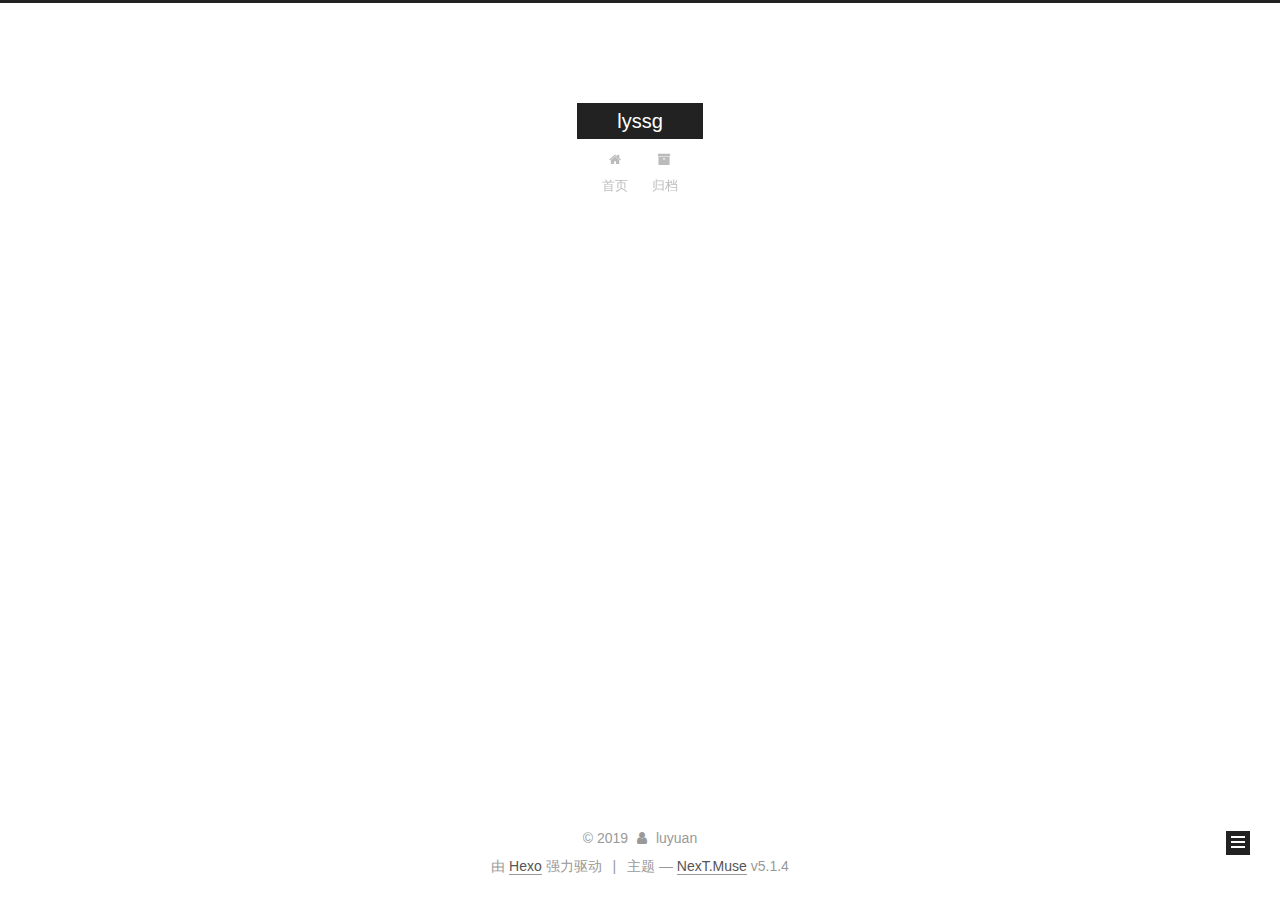
==== archives/2019/index.html @ 454ac594 "Site updated: 2019-07-21 14:50:31" ====
<!DOCTYPE html>



  


<html class="theme-next muse use-motion" lang="zh-Hans">
<head><meta name="generator" content="Hexo 3.9.0">
  <meta charset="UTF-8">
<meta http-equiv="X-UA-Compatible" content="IE=edge">
<meta name="viewport" content="width=device-width, initial-scale=1, maximum-scale=1">
<meta name="theme-color" content="#222">









<meta http-equiv="Cache-Control" content="no-transform">
<meta http-equiv="Cache-Control" content="no-siteapp">
















  
  
  <link href="/lib/fancybox/source/jquery.fancybox.css?v=2.1.5" rel="stylesheet" type="text/css">







<link href="/lib/font-awesome/css/font-awesome.min.css?v=4.6.2" rel="stylesheet" type="text/css">

<link href="/css/main.css?v=5.1.4" rel="stylesheet" type="text/css">


  <link rel="apple-touch-icon" sizes="180x180" href="/images/apple-touch-icon-next.png?v=5.1.4">


  <link rel="icon" type="image/png" sizes="32x32" href="/images/favicon-32x32-next.png?v=5.1.4">


  <link rel="icon" type="image/png" sizes="16x16" href="/images/favicon-16x16-next.png?v=5.1.4">


  <link rel="mask-icon" href="/images/logo.svg?v=5.1.4" color="#222">





  <meta name="keywords" content="Hexo, NexT">










<meta name="description" content="记录">
<meta name="keywords" content="code&#x2F;design">
<meta property="og:type" content="website">
<meta property="og:title" content="lyssg">
<meta property="og:url" content="http://yoursite.com/archives/2019/index.html">
<meta property="og:site_name" content="lyssg">
<meta property="og:description" content="记录">
<meta property="og:locale" content="zh-Hans">
<meta name="twitter:card" content="summary">
<meta name="twitter:title" content="lyssg">
<meta name="twitter:description" content="记录">



<script type="text/javascript" id="hexo.configurations">
  var NexT = window.NexT || {};
  var CONFIG = {
    root: '/',
    scheme: 'Muse',
    version: '5.1.4',
    sidebar: {"position":"left","display":"post","offset":12,"b2t":false,"scrollpercent":false,"onmobile":false},
    fancybox: true,
    tabs: true,
    motion: {"enable":true,"async":false,"transition":{"post_block":"fadeIn","post_header":"slideDownIn","post_body":"slideDownIn","coll_header":"slideLeftIn","sidebar":"slideUpIn"}},
    duoshuo: {
      userId: '0',
      author: '博主'
    },
    algolia: {
      applicationID: '',
      apiKey: '',
      indexName: '',
      hits: {"per_page":10},
      labels: {"input_placeholder":"Search for Posts","hits_empty":"We didn't find any results for the search: ${query}","hits_stats":"${hits} results found in ${time} ms"}
    }
  };
</script>



  <link rel="canonical" href="http://yoursite.com/archives/2019/">





  <title>归档 | lyssg</title>
  








</head>

<body itemscope itemtype="http://schema.org/WebPage" lang="zh-Hans">

  
  
    
  

  <div class="container sidebar-position-left page-archive">
    <div class="headband"></div>

    <header id="header" class="header" itemscope itemtype="http://schema.org/WPHeader">
      <div class="header-inner"><div class="site-brand-wrapper">
  <div class="site-meta ">
    

    <div class="custom-logo-site-title">
      <a href="/" class="brand" rel="start">
        <span class="logo-line-before"><i></i></span>
        <span class="site-title">lyssg</span>
        <span class="logo-line-after"><i></i></span>
      </a>
    </div>
      
        <p class="site-subtitle"></p>
      
  </div>

  <div class="site-nav-toggle">
    <button>
      <span class="btn-bar"></span>
      <span class="btn-bar"></span>
      <span class="btn-bar"></span>
    </button>
  </div>
</div>

<nav class="site-nav">
  

  
    <ul id="menu" class="menu">
      
        
        <li class="menu-item menu-item-home">
          <a href="/" rel="section">
            
              <i class="menu-item-icon fa fa-fw fa-home"></i> <br>
            
            首页
          </a>
        </li>
      
        
        <li class="menu-item menu-item-archives">
          <a href="/archives/" rel="section">
            
              <i class="menu-item-icon fa fa-fw fa-archive"></i> <br>
            
            归档
          </a>
        </li>
      

      
    </ul>
  

  
</nav>



 </div>
    </header>

    <main id="main" class="main">
      <div class="main-inner">
        <div class="content-wrap">
          <div id="content" class="content">
            

  
  
  
  <div class="post-block archive">
    <div id="posts" class="posts-collapse">
      <span class="archive-move-on"></span>

      <span class="archive-page-counter">
        
        
        
          
        
        嗯..! 目前共计 1 篇日志。 继续努力。
      </span>

      

        
        
        

        
          
          <div class="collection-title">
            <h1 class="archive-year" id="archive-year-2019">2019</h1>
          </div>
        
        

        

  <article class="post post-type-normal" itemscope itemtype="http://schema.org/Article">
    <header class="post-header">

      <h2 class="post-title">
        
            <a class="post-title-link" href="/2019/07/21/hello-world/" itemprop="url">
              
                <span itemprop="name">Hello World</span>
              
            </a>
        
      </h2>

      <div class="post-meta">
        <time class="post-time" itemprop="dateCreated" datetime="2019-07-21T13:35:35+08:00" content="2019-07-21">
          07-21
        </time>
      </div>

    </header>
  </article>



      

    </div>
  </div>
  
  
  

  



          </div>
          


          

        </div>
        
          
  
  <div class="sidebar-toggle">
    <div class="sidebar-toggle-line-wrap">
      <span class="sidebar-toggle-line sidebar-toggle-line-first"></span>
      <span class="sidebar-toggle-line sidebar-toggle-line-middle"></span>
      <span class="sidebar-toggle-line sidebar-toggle-line-last"></span>
    </div>
  </div>

  <aside id="sidebar" class="sidebar">
    
    <div class="sidebar-inner">

      

      

      <section class="site-overview-wrap sidebar-panel sidebar-panel-active">
        <div class="site-overview">
          <div class="site-author motion-element" itemprop="author" itemscope itemtype="http://schema.org/Person">
            
              <p class="site-author-name" itemprop="name">luyuan</p>
              <p class="site-description motion-element" itemprop="description">记录</p>
          </div>

          <nav class="site-state motion-element">

            
              <div class="site-state-item site-state-posts">
              
                <a href="/archives/">
              
                  <span class="site-state-item-count">1</span>
                  <span class="site-state-item-name">日志</span>
                </a>
              </div>
            

            

            

          </nav>

          

          

          
          

          
          

          

        </div>
      </section>

      

      

    </div>
  </aside>


        
      </div>
    </main>

    <footer id="footer" class="footer">
      <div class="footer-inner">
        <div class="copyright">&copy; <span itemprop="copyrightYear">2019</span>
  <span class="with-love">
    <i class="fa fa-user"></i>
  </span>
  <span class="author" itemprop="copyrightHolder">luyuan</span>

  
</div>


  <div class="powered-by">由 <a class="theme-link" target="_blank" href="https://hexo.io">Hexo</a> 强力驱动</div>



  <span class="post-meta-divider">|</span>



  <div class="theme-info">主题 &mdash; <a class="theme-link" target="_blank" href="https://github.com/iissnan/hexo-theme-next">NexT.Muse</a> v5.1.4</div>




        







        
      </div>
    </footer>

    
      <div class="back-to-top">
        <i class="fa fa-arrow-up"></i>
        
      </div>
    

    

  </div>

  

<script type="text/javascript">
  if (Object.prototype.toString.call(window.Promise) !== '[object Function]') {
    window.Promise = null;
  }
</script>









  












  
  
    <script type="text/javascript" src="/lib/jquery/index.js?v=2.1.3"></script>
  

  
  
    <script type="text/javascript" src="/lib/fastclick/lib/fastclick.min.js?v=1.0.6"></script>
  

  
  
    <script type="text/javascript" src="/lib/jquery_lazyload/jquery.lazyload.js?v=1.9.7"></script>
  

  
  
    <script type="text/javascript" src="/lib/velocity/velocity.min.js?v=1.2.1"></script>
  

  
  
    <script type="text/javascript" src="/lib/velocity/velocity.ui.min.js?v=1.2.1"></script>
  

  
  
    <script type="text/javascript" src="/lib/fancybox/source/jquery.fancybox.pack.js?v=2.1.5"></script>
  


  


  <script type="text/javascript" src="/js/src/utils.js?v=5.1.4"></script>

  <script type="text/javascript" src="/js/src/motion.js?v=5.1.4"></script>



  
  

  

  


  <script type="text/javascript" src="/js/src/bootstrap.js?v=5.1.4"></script>



  


  




	





  





  












  





  

  

  

  
  

  

  

  

</body>
</html>
---- css/main.css ----
/* normalize.css v3.0.2 | MIT License | git.io/normalize */
html {
  font-family: sans-serif; /* 1 */
  -ms-text-size-adjust: 100%; /* 2 */
  -webkit-text-size-adjust: 100%; /* 2 */
}
body {
  margin: 0;
}
article,
aside,
details,
figcaption,
figure,
footer,
header,
hgroup,
main,
menu,
nav,
section,
summary {
  display: block;
}
audio,
canvas,
progress,
video {
  display: inline-block; /* 1 */
  vertical-align: baseline; /* 2 */
}
audio:not([controls]) {
  display: none;
  height: 0;
}
[hidden],
template {
  display: none;
}
a {
  background-color: transparent;
}
a:active,
a:hover {
  outline: 0;
}
abbr[title] {
  border-bottom: 1px dotted;
}
b,
strong {
  font-weight: bold;
}
dfn {
  font-style: italic;
}
h1 {
  font-size: 2em;
  margin: 0.67em 0;
}
mark {
  background: #ff0;
  color: #000;
}
small {
  font-size: 80%;
}
sub,
sup {
  font-size: 75%;
  line-height: 0;
  position: relative;
  vertical-align: baseline;
}
sup {
  top: -0.5em;
}
sub {
  bottom: -0.25em;
}
img {
  border: 0;
}
svg:not(:root) {
  overflow: hidden;
}
figure {
  margin: 1em 40px;
}
hr {
  -moz-box-sizing: content-box;
  box-sizing: content-box;
  height: 0;
}
pre {
  overflow: auto;
}
code,
kbd,
pre,
samp {
  font-family: monospace, monospace;
  font-size: 1em;
}
button,
input,
optgroup,
select,
textarea {
  color: inherit; /* 1 */
  font: inherit; /* 2 */
  margin: 0; /* 3 */
}
button {
  overflow: visible;
}
button,
select {
  text-transform: none;
}
button,
html input[type="button"],
input[type="reset"],
input[type="submit"] {
  -webkit-appearance: button; /* 2 */
  cursor: pointer; /* 3 */
}
button[disabled],
html input[disabled] {
  cursor: default;
}
button::-moz-focus-inner,
input::-moz-focus-inner {
  border: 0;
  padding: 0;
}
input {
  line-height: normal;
}
input[type="checkbox"],
input[type="radio"] {
  box-sizing: border-box; /* 1 */
  padding: 0; /* 2 */
}
input[type="number"]::-webkit-inner-spin-button,
input[type="number"]::-webkit-outer-spin-button {
  height: auto;
}
input[type="search"] {
  -webkit-appearance: textfield; /* 1 */
  -moz-box-sizing: content-box;
  -webkit-box-sizing: content-box; /* 2 */
  box-sizing: content-box;
}
input[type="search"]::-webkit-search-cancel-button,
input[type="search"]::-webkit-search-decoration {
  -webkit-appearance: none;
}
fieldset {
  border: 1px solid #c0c0c0;
  margin: 0 2px;
  padding: 0.35em 0.625em 0.75em;
}
legend {
  border: 0; /* 1 */
  padding: 0; /* 2 */
}
textarea {
  overflow: auto;
}
optgroup {
  font-weight: bold;
}
table {
  border-collapse: collapse;
  border-spacing: 0;
}
td,
th {
  padding: 0;
}
::selection {
  background: #262a30;
  color: #fff;
}
body {
  position: relative;
  font-family: 'Lato', "PingFang SC", "Microsoft YaHei", sans-serif;
  font-size: 14px;
  line-height: 2;
  color: #555;
  background: #fff;
}
@media (max-width: 767px) {
  body {
    padding-right: 0 !important;
  }
}
@media (min-width: 768px) and (max-width: 991px) {
  body {
    padding-right: 0 !important;
  }
}
@media (min-width: 1600px) {
  body {
    font-size: 16px;
  }
}
h1,
h2,
h3,
h4,
h5,
h6 {
  margin: 0;
  padding: 0;
  font-weight: bold;
  line-height: 1.5;
  font-family: 'Lato', "PingFang SC", "Microsoft YaHei", sans-serif;
}
h2,
h3,
h4,
h5,
h6 {
  margin: 20px 0 15px;
}
h1 {
  font-size: 22px;
}
@media (max-width: 767px) {
  h1 {
    font-size: 18px;
  }
}
h2 {
  font-size: 20px;
}
@media (max-width: 767px) {
  h2 {
    font-size: 16px;
  }
}
h3 {
  font-size: 18px;
}
@media (max-width: 767px) {
  h3 {
    font-size: 14px;
  }
}
h4 {
  font-size: 16px;
}
@media (max-width: 767px) {
  h4 {
    font-size: 12px;
  }
}
h5 {
  font-size: 14px;
}
@media (max-width: 767px) {
  h5 {
    font-size: 10px;
  }
}
h6 {
  font-size: 12px;
}
@media (max-width: 767px) {
  h6 {
    font-size: 8px;
  }
}
p {
  margin: 0 0 20px 0;
}
a {
  color: #555;
  text-decoration: none;
  outline: none;
  border-bottom: 1px solid #999;
  word-wrap: break-word;
}
a:hover {
  color: #222;
  border-bottom-color: #222;
}
blockquote {
  margin: 0;
  padding: 0;
}
img {
  display: block;
  margin: auto;
  max-width: 100%;
  height: auto;
}
hr {
  margin: 40px 0;
  height: 3px;
  border: none;
  background-color: #ddd;
  background-image: repeating-linear-gradient(-45deg, #fff, #fff 4px, transparent 4px, transparent 8px);
}
blockquote {
  padding: 0 15px;
  color: #666;
  border-left: 4px solid #ddd;
}
blockquote cite::before {
  content: "-";
  padding: 0 5px;
}
dt {
  font-weight: 700;
}
dd {
  margin: 0;
  padding: 0;
}
kbd {
  border: 1px solid #ccc;
  border-radius: 0.2em;
  box-shadow: 0.1em 0.1em 0.2em rgba(0,0,0,0.1);
  background-color: #f9f9f9;
  font-family: inherit;
  background-image: -webkit-linear-gradient(top, #eee, #fff, #eee);
  padding: 0.1em 0.3em;
  white-space: nowrap;
}
.text-left {
  text-align: left;
}
.text-center {
  text-align: center;
}
.text-right {
  text-align: right;
}
.text-justify {
  text-align: justify;
}
.text-nowrap {
  white-space: nowrap;
}
.text-lowercase {
  text-transform: lowercase;
}
.text-uppercase {
  text-transform: uppercase;
}
.text-capitalize {
  text-transform: capitalize;
}
.center-block {
  display: block;
  margin-left: auto;
  margin-right: auto;
}
.clearfix:before,
.clearfix:after {
  content: " ";
  display: table;
}
.clearfix:after {
  clear: both;
}
.pullquote {
  width: 45%;
}
.pullquote.left {
  float: left;
  margin-left: 5px;
  margin-right: 10px;
}
.pullquote.right {
  float: right;
  margin-left: 10px;
  margin-right: 5px;
}
.affix.affix.affix {
  position: fixed;
}
.translation {
  margin-top: -20px;
  font-size: 14px;
  color: #999;
}
.scrollbar-measure {
  width: 100px;
  height: 100px;
  overflow: scroll;
  position: absolute;
  top: -9999px;
}
.use-motion .motion-element {
  opacity: 0;
}
table {
  margin: 20px 0;
  width: 100%;
  border-collapse: collapse;
  border-spacing: 0;
  border: 1px solid #ddd;
  font-size: 14px;
  table-layout: fixed;
  word-wrap: break-all;
}
table>tbody>tr:nth-of-type(odd) {
  background-color: #f9f9f9;
}
table>tbody>tr:hover {
  background-color: #f5f5f5;
}
caption,
th,
td {
  padding: 8px;
  text-align: left;
  vertical-align: middle;
  font-weight: normal;
}
th,
td {
  border-bottom: 3px solid #ddd;
  border-right: 1px solid #eee;
}
th {
  padding-bottom: 10px;
  font-weight: 700;
}
td {
  border-bottom-width: 1px;
}
html,
body {
  height: 100%;
}
.container {
  position: relative;
  min-height: 100%;
}
.header-inner {
  margin: 0 auto;
  padding: 100px 0 70px;
  width: 700px;
}
@media (min-width: 1600px) {
  .container .header-inner {
    width: 900px;
  }
}
.main {
  padding-bottom: 150px;
}
.main-inner {
  margin: 0 auto;
  width: 700px;
}
@media (min-width: 1600px) {
  .container .main-inner {
    width: 900px;
  }
}
.footer {
  position: absolute;
  left: 0;
  bottom: 0;
  width: 100%;
  min-height: 50px;
}
.footer-inner {
  box-sizing: border-box;
  margin: 20px auto;
  width: 700px;
}
@media (min-width: 1600px) {
  .container .footer-inner {
    width: 900px;
  }
}
pre,
.highlight {
  overflow: auto;
  margin: 20px 0;
  padding: 0;
  font-size: 13px;
  color: #4d4d4c;
  background: #f7f7f7;
  line-height: 1.6;
}
pre,
code {
  font-family: consolas, Menlo, "PingFang SC", "Microsoft YaHei", monospace;
}
code {
  padding: 2px 4px;
  word-wrap: break-word;
  color: #555;
  background: #eee;
  border-radius: 3px;
  font-size: 13px;
}
pre {
  padding: 10px;
}
pre code {
  padding: 0;
  color: #4d4d4c;
  background: none;
  text-shadow: none;
}
.highlight {
  border-radius: 1px;
}
.highlight pre {
  border: none;
  margin: 0;
  padding: 10px 0;
}
.highlight table {
  margin: 0;
  width: auto;
  border: none;
}
.highlight td {
  border: none;
  padding: 0;
}
.highlight figcaption {
  font-size: 1em;
  color: #4d4d4c;
  line-height: 1em;
  margin-bottom: 1em;
}
.highlight figcaption:before,
.highlight figcaption:after {
  content: " ";
  display: table;
}
.highlight figcaption:after {
  clear: both;
}
.highlight figcaption a {
  float: right;
  color: #4d4d4c;
}
.highlight figcaption a:hover {
  border-bottom-color: #4d4d4c;
}
.highlight .gutter pre {
  padding-left: 10px;
  padding-right: 10px;
  color: #869194;
  text-align: right;
  background-color: #eff2f3;
}
.highlight .code pre {
  width: 100%;
  padding-left: 10px;
  padding-right: 10px;
  background-color: #f7f7f7;
}
.highlight .line {
  height: 20px;
}
.gutter {
  -webkit-user-select: none;
  -moz-user-select: none;
  -ms-user-select: none;
  user-select: none;
}
.gist table {
  width: auto;
}
.gist table td {
  border: none;
}
pre .deletion {
  background: #fdd;
}
pre .addition {
  background: #dfd;
}
pre .meta {
  color: #8959a8;
}
pre .comment {
  color: #8e908c;
}
pre .variable,
pre .attribute,
pre .tag,
pre .regexp,
pre .ruby .constant,
pre .xml .tag .title,
pre .xml .pi,
pre .xml .doctype,
pre .html .doctype,
pre .css .id,
pre .css .class,
pre .css .pseudo {
  color: #c82829;
}
pre .number,
pre .preprocessor,
pre .built_in,
pre .literal,
pre .params,
pre .constant,
pre .command {
  color: #f5871f;
}
pre .ruby .class .title,
pre .css .rules .attribute,
pre .string,
pre .value,
pre .inheritance,
pre .header,
pre .ruby .symbol,
pre .xml .cdata,
pre .special,
pre .number,
pre .formula {
  color: #718c00;
}
pre .title,
pre .css .hexcolor {
  color: #3e999f;
}
pre .function,
pre .python .decorator,
pre .python .title,
pre .ruby .function .title,
pre .ruby .title .keyword,
pre .perl .sub,
pre .javascript .title,
pre .coffeescript .title {
  color: #4271ae;
}
pre .keyword,
pre .javascript .function {
  color: #8959a8;
}
.full-image.full-image.full-image.full-image {
  border: none;
  max-width: 100%;
  width: auto;
  margin: 20px auto 25px;
}
@media (min-width: 992px) {
  .full-image.full-image.full-image.full-image {
    max-width: none;
    width: 110%;
    margin: 25px -5%;
  }
}
.blockquote-center,
.page-home .post-type-quote blockquote,
.page-post-detail .post-type-quote blockquote {
  position: relative;
  margin: 40px 0;
  padding: 0;
  border-left: none;
  text-align: center;
}
.blockquote-center::before,
.page-home .post-type-quote blockquote::before,
.page-post-detail .post-type-quote blockquote::before,
.blockquote-center::after,
.page-home .post-type-quote blockquote::after,
.page-post-detail .post-type-quote blockquote::after {
  position: absolute;
  content: ' ';
  display: block;
  width: 100%;
  height: 24px;
  opacity: 0.2;
  background-repeat: no-repeat;
  background-position: 0 -6px;
  background-size: 22px 22px;
}
.blockquote-center::before,
.page-home .post-type-quote blockquote::before,
.page-post-detail .post-type-quote blockquote::before {
  top: -20px;
  background-image: url("../images/quote-l.svg");
  border-top: 1px solid #ccc;
}
.blockquote-center::after,
.page-home .post-type-quote blockquote::after,
.page-post-detail .post-type-quote blockquote::after {
  bottom: -20px;
  background-image: url("../images/quote-r.svg");
  border-bottom: 1px solid #ccc;
  background-position: 100% 8px;
}
.blockquote-center p,
.page-home .post-type-quote blockquote p,
.page-post-detail .post-type-quote blockquote p,
.blockquote-center div,
.page-home .post-type-quote blockquote div,
.page-post-detail .post-type-quote blockquote div {
  text-align: center;
}
.post .post-body .group-picture img {
  box-sizing: border-box;
  padding: 0 3px;
  border: none;
}
.post .group-picture-row {
  overflow: hidden;
  margin-top: 6px;
}
.post .group-picture-row:first-child {
  margin-top: 0;
}
.post .group-picture-column {
  float: left;
}
.page-post-detail .post-body .group-picture-column {
  float: none;
  margin-top: 10px;
  width: auto !important;
}
.page-post-detail .post-body .group-picture-column img {
  margin: 0 auto;
}
.page-archive .group-picture-container {
  overflow: hidden;
}
.page-archive .group-picture-row {
  float: left;
}
.page-archive .group-picture-row:first-child {
  margin-top: 6px;
}
.page-archive .group-picture-column {
  max-width: 150px;
  max-height: 150px;
}
.post-body .note {
  position: relative;
  padding: 15px;
  margin-bottom: 20px;
  border: 1px solid #eee;
  border-left-width: 5px;
  border-radius: 3px;
}
.post-body .note h2,
.post-body .note h3,
.post-body .note h4,
.post-body .note h5,
.post-body .note h6 {
  margin-top: 0;
  margin-bottom: 0;
  border-bottom: initial;
  padding-top: 0 !important;
}
.post-body .note p:first-child,
.post-body .note ul:first-child,
.post-body .note ol:first-child,
.post-body .note table:first-child,
.post-body .note pre:first-child,
.post-body .note blockquote:first-child {
  margin-top: 0;
}
.post-body .note p:last-child,
.post-body .note ul:last-child,
.post-body .note ol:last-child,
.post-body .note table:last-child,
.post-body .note pre:last-child,
.post-body .note blockquote:last-child {
  margin-bottom: 0;
}
.post-body .note.default {
  border-left-color: #777;
}
.post-body .note.default h2,
.post-body .note.default h3,
.post-body .note.default h4,
.post-body .note.default h5,
.post-body .note.default h6 {
  color: #777;
}
.post-body .note.primary {
  border-left-color: #6f42c1;
}
.post-body .note.primary h2,
.post-body .note.primary h3,
.post-body .note.primary h4,
.post-body .note.primary h5,
.post-body .note.primary h6 {
  color: #6f42c1;
}
.post-body .note.info {
  border-left-color: #428bca;
}
.post-body .note.info h2,
.post-body .note.info h3,
.post-body .note.info h4,
.post-body .note.info h5,
.post-body .note.info h6 {
  color: #428bca;
}
.post-body .note.success {
  border-left-color: #5cb85c;
}
.post-body .note.success h2,
.post-body .note.success h3,
.post-body .note.success h4,
.post-body .note.success h5,
.post-body .note.success h6 {
  color: #5cb85c;
}
.post-body .note.warning {
  border-left-color: #f0ad4e;
}
.post-body .note.warning h2,
.post-body .note.warning h3,
.post-body .note.warning h4,
.post-body .note.warning h5,
.post-body .note.warning h6 {
  color: #f0ad4e;
}
.post-body .note.danger {
  border-left-color: #d9534f;
}
.post-body .note.danger h2,
.post-body .note.danger h3,
.post-body .note.danger h4,
.post-body .note.danger h5,
.post-body .note.danger h6 {
  color: #d9534f;
}
.post-body .label {
  display: inline;
  padding: 0 2px;
  white-space: nowrap;
}
.post-body .label.default {
  background-color: #f0f0f0;
}
.post-body .label.primary {
  background-color: #efe6f7;
}
.post-body .label.info {
  background-color: #e5f2f8;
}
.post-body .label.success {
  background-color: #e7f4e9;
}
.post-body .label.warning {
  background-color: #fcf6e1;
}
.post-body .label.danger {
  background-color: #fae8eb;
}
.post-body .tabs {
  position: relative;
  display: block;
  margin-bottom: 20px;
  padding-top: 10px;
}
.post-body .tabs ul.nav-tabs {
  margin: 0;
  padding: 0;
  display: flex;
  margin-bottom: -1px;
}
@media (max-width: 413px) {
  .post-body .tabs ul.nav-tabs {
    display: block;
    margin-bottom: 5px;
  }
}
.post-body .tabs ul.nav-tabs li.tab {
  list-style-type: none !important;
  margin: 0 0.25em 0 0;
  border-top: 3px solid transparent;
  border-left: 1px solid transparent;
  border-right: 1px solid transparent;
}
@media (max-width: 413px) {
  .post-body .tabs ul.nav-tabs li.tab {
    margin: initial;
    border-top: 1px solid transparent;
    border-left: 3px solid transparent;
    border-right: 1px solid transparent;
    border-bottom: 1px solid transparent;
  }
}
.post-body .tabs ul.nav-tabs li.tab a {
  outline: 0;
  border-bottom: initial;
  display: block;
  line-height: 1.8em;
  padding: 0.25em 0.75em;
  transition-duration: 0.2s;
  transition-timing-function: ease-out;
  transition-delay: 0s;
}
.post-body .tabs ul.nav-tabs li.tab a i {
  width: 1.285714285714286em;
}
.post-body .tabs ul.nav-tabs li.tab.active {
  border-top: 3px solid #fc6423;
  border-left: 1px solid #ddd;
  border-right: 1px solid #ddd;
  background-color: #fff;
}
@media (max-width: 413px) {
  .post-body .tabs ul.nav-tabs li.tab.active {
    border-top: 1px solid #ddd;
    border-left: 3px solid #fc6423;
    border-right: 1px solid #ddd;
    border-bottom: 1px solid #ddd;
  }
}
.post-body .tabs ul.nav-tabs li.tab.active a {
  cursor: default;
  color: #555;
}
.post-body .tabs .tab-content {
  background-color: #fff;
}
.post-body .tabs .tab-content .tab-pane {
  border: 1px solid #ddd;
  padding: 20px 20px 0 20px;
}
.post-body .tabs .tab-content .tab-pane:not(.active) {
  display: none !important;
}
.post-body .tabs .tab-content .tab-pane.active {
  display: block !important;
}
.btn {
  display: inline-block;
  padding: 0 20px;
  font-size: 14px;
  color: #fff;
  background: #222;
  border: 2px solid #222;
  text-decoration: none;
  border-radius: 0;
  transition-property: background-color;
  transition-duration: 0.2s;
  transition-timing-function: ease-in-out;
  transition-delay: 0s;
  line-height: 2;
}
.btn:hover {
  border-color: #222;
  color: #222;
  background: #fff;
}
.btn +.btn {
  margin: 0 0 8px 8px;
}
.btn .fa-fw {
  width: 1.285714285714286em;
  text-align: left;
}
.btn-bar {
  display: block;
  width: 22px;
  height: 2px;
  background: #555;
  border-radius: 1px;
}
.btn-bar+.btn-bar {
  margin-top: 4px;
}
.pagination {
  margin: 120px 0 40px;
  text-align: center;
  border-top: 1px solid #eee;
}
.page-number-basic,
.pagination .prev,
.pagination .next,
.pagination .page-number,
.pagination .space {
  display: inline-block;
  position: relative;
  top: -1px;
  margin: 0 10px;
  padding: 0 11px;
}
@media (max-width: 767px) {
  .page-number-basic,
  .pagination .prev,
  .pagination .next,
  .pagination .page-number,
  .pagination .space {
    margin: 0 5px;
  }
}
.pagination .prev,
.pagination .next,
.pagination .page-number {
  border-bottom: 0;
  border-top: 1px solid #eee;
  transition-property: border-color;
  transition-duration: 0.2s;
  transition-timing-function: ease-in-out;
  transition-delay: 0s;
}
.pagination .prev:hover,
.pagination .next:hover,
.pagination .page-number:hover {
  border-top-color: #222;
}
.pagination .space {
  padding: 0;
  margin: 0;
}
.pagination .prev {
  margin-left: 0;
}
.pagination .next {
  margin-right: 0;
}
.pagination .page-number.current {
  color: #fff;
  background: #ccc;
  border-top-color: #ccc;
}
@media (max-width: 767px) {
  .pagination {
    border-top: none;
  }
  .pagination .prev,
  .pagination .next,
  .pagination .page-number {
    margin-bottom: 10px;
    border-top: 0;
    border-bottom: 1px solid #eee;
    padding: 0 10px;
  }
  .pagination .prev:hover,
  .pagination .next:hover,
  .pagination .page-number:hover {
    border-bottom-color: #222;
  }
}
.comments {
  margin: 60px 20px 0;
}
.tag-cloud {
  text-align: center;
}
.tag-cloud a {
  display: inline-block;
  margin: 10px;
}
.back-to-top {
  box-sizing: border-box;
  position: fixed;
  bottom: -100px;
  right: 30px;
  z-index: 1050;
  padding: 0 6px;
  width: 24px;
  background: #222;
  font-size: 12px;
  opacity: 1;
  color: #fff;
  cursor: pointer;
  text-align: center;
  -webkit-transform: translateZ(0);
  transition-property: bottom;
  transition-duration: 0.2s;
  transition-timing-function: ease-in-out;
  transition-delay: 0s;
}
@media (min-width: 768px) and (max-width: 991px) {
  .back-to-top {
    display: none !important;
  }
}
@media (max-width: 767px) {
  .back-to-top {
    display: none !important;
  }
}
.back-to-top.back-to-top-on {
  bottom: 19px;
}
.header {
  background: transparent;
}
.header-inner {
  position: relative;
}
.headband {
  height: 3px;
  background: #222;
}
.site-meta {
  margin: 0;
  text-align: center;
}
@media (max-width: 767px) {
  .site-meta {
    text-align: center;
  }
}
.brand {
  position: relative;
  display: inline-block;
  padding: 0 40px;
  color: #fff;
  background: #222;
  border-bottom: none;
}
.brand:hover {
  color: #fff;
}
.logo {
  display: inline-block;
  margin-right: 5px;
  line-height: 36px;
  vertical-align: top;
}
.site-title {
  display: inline-block;
  vertical-align: top;
  line-height: 36px;
  font-size: 20px;
  font-weight: normal;
  font-family: 'Lato', "PingFang SC", "Microsoft YaHei", sans-serif;
}
.site-subtitle {
  margin-top: 10px;
  font-size: 13px;
  color: #999;
}
.use-motion .brand {
  opacity: 0;
}
.use-motion .logo,
.use-motion .site-title,
.use-motion .site-subtitle {
  opacity: 0;
  position: relative;
  top: -10px;
}
.site-nav-toggle {
  display: none;
  position: absolute;
  top: 10px;
  left: 10px;
}
@media (max-width: 767px) {
  .site-nav-toggle {
    display: block;
  }
}
.site-nav-toggle button {
  margin-top: 2px;
  padding: 9px 10px;
  background: transparent;
  border: none;
}
@media (max-width: 767px) {
  .site-nav {
    display: none;
    margin: 0 -10px;
    padding: 0 10px;
    clear: both;
    border-top: 1px solid #ddd;
  }
}
@media (min-width: 768px) and (max-width: 991px) {
  .site-nav {
    display: block !important;
  }
}
@media (min-width: 992px) {
  .site-nav {
    display: block !important;
  }
}
.menu {
  margin-top: 20px;
  padding-left: 0;
  text-align: center;
}
.menu .menu-item {
  display: inline-block;
  margin: 0 10px;
  list-style: none;
}
@media screen and (max-width: 767px) {
  .menu .menu-item {
    margin-top: 10px;
  }
}
.menu .menu-item a {
  display: block;
  font-size: 13px;
  line-height: inherit;
  border-bottom: 1px solid transparent;
  transition-property: border-color;
  transition-duration: 0.2s;
  transition-timing-function: ease-in-out;
  transition-delay: 0s;
}
.menu .menu-item a:hover {
  border-bottom-color: #222;
}
.menu .menu-item .fa {
  margin-right: 5px;
}
.use-motion .menu-item {
  opacity: 0;
}
.post-body {
  font-family: 'Lato', "PingFang SC", "Microsoft YaHei", sans-serif;
}
@media (max-width: 767px) {
  .post-body {
    word-break: break-word;
  }
}
.post-body .fancybox img {
  display: block !important;
  margin: 0 auto;
  cursor: pointer;
  cursor: zoom-in;
  cursor: -webkit-zoom-in;
}
.post-body .image-caption,
.post-body .figure .caption {
  margin: -20px auto 15px;
  text-align: center;
  font-size: 14px;
  color: #999;
  font-weight: bold;
  line-height: 1;
}
.post-sticky-flag {
  display: inline-block;
  font-size: 16px;
  -ms-transform: rotate(30deg);
  -webkit-transform: rotate(30deg);
  -moz-transform: rotate(30deg);
  -ms-transform: rotate(30deg);
  -o-transform: rotate(30deg);
  transform: rotate(30deg);
}
.use-motion .post-block,
.use-motion .pagination,
.use-motion .comments {
  opacity: 0;
}
.use-motion .post-header {
  opacity: 0;
}
.use-motion .post-body {
  opacity: 0;
}
.use-motion .collection-title {
  opacity: 0;
}
.posts-expand {
  padding-top: 40px;
}
@media (max-width: 767px) {
  .posts-expand {
    margin: 0 20px;
  }
  .post-body pre .gutter pre {
    padding-right: 10px;
  }
  .post-body .highlight {
    margin-left: 0px;
    margin-right: 0px;
    padding: 0;
  }
  .post-body .highlight .gutter pre {
    padding-right: 10px;
  }
}
@media (min-width: 992px) {
  .posts-expand .post-body {
    text-align: justify;
  }
}
.posts-expand .post-body h2,
.posts-expand .post-body h3,
.posts-expand .post-body h4,
.posts-expand .post-body h5,
.posts-expand .post-body h6 {
  padding-top: 10px;
}
.posts-expand .post-body h2 .header-anchor,
.posts-expand .post-body h3 .header-anchor,
.posts-expand .post-body h4 .header-anchor,
.posts-expand .post-body h5 .header-anchor,
.posts-expand .post-body h6 .header-anchor {
  float: right;
  margin-left: 10px;
  color: #ccc;
  border-bottom-style: none;
  visibility: hidden;
}
.posts-expand .post-body h2 .header-anchor:hover,
.posts-expand .post-body h3 .header-anchor:hover,
.posts-expand .post-body h4 .header-anchor:hover,
.posts-expand .post-body h5 .header-anchor:hover,
.posts-expand .post-body h6 .header-anchor:hover {
  color: inherit;
}
.posts-expand .post-body h2:hover .header-anchor,
.posts-expand .post-body h3:hover .header-anchor,
.posts-expand .post-body h4:hover .header-anchor,
.posts-expand .post-body h5:hover .header-anchor,
.posts-expand .post-body h6:hover .header-anchor {
  visibility: visible;
}
.posts-expand .post-body ul li {
  list-style: circle;
}
.posts-expand .post-body img {
  box-sizing: border-box;
  margin: auto;
  padding: 3px;
  border: 1px solid #ddd;
}
.posts-expand .post-body .fancybox img {
  margin: 0 auto 25px;
}
@media (max-width: 767px) {
  .posts-collapse {
    margin: 0 20px;
  }
  .posts-collapse .post-title,
  .posts-collapse .post-meta {
    display: block;
    width: auto;
    text-align: left;
  }
}
.posts-collapse {
  position: relative;
  z-index: 1010;
  margin-left: 55px;
}
.posts-collapse::after {
  content: " ";
  position: absolute;
  top: 20px;
  left: 0;
  margin-left: -2px;
  width: 4px;
  height: 100%;
  background: #f5f5f5;
  z-index: -1;
}
@media (max-width: 767px) {
  .posts-collapse {
    margin: 0 20px;
  }
}
.posts-collapse .collection-title {
  position: relative;
  margin: 60px 0;
}
.posts-collapse .collection-title h1,
.posts-collapse .collection-title h2 {
  margin-left: 20px;
}
.posts-collapse .collection-title small {
  color: #bbb;
  margin-left: 5px;
}
.posts-collapse .collection-title::before {
  content: " ";
  position: absolute;
  left: 0;
  top: 50%;
  margin-left: -4px;
  margin-top: -4px;
  width: 8px;
  height: 8px;
  background: #bbb;
  border-radius: 50%;
}
.posts-collapse .post {
  margin: 30px 0;
}
.posts-collapse .post-header {
  position: relative;
  transition-duration: 0.2s;
  transition-timing-function: ease-in-out;
  transition-delay: 0s;
  transition-property: border;
  border-bottom: 1px dashed #ccc;
}
.posts-collapse .post-header::before {
  content: " ";
  position: absolute;
  left: 0;
  top: 12px;
  width: 6px;
  height: 6px;
  margin-left: -4px;
  background: #bbb;
  border-radius: 50%;
  border: 1px solid #fff;
  transition-duration: 0.2s;
  transition-timing-function: ease-in-out;
  transition-delay: 0s;
  transition-property: background;
}
.posts-collapse .post-header:hover {
  border-bottom-color: #666;
}
.posts-collapse .post-header:hover::before {
  background: #222;
}
.posts-collapse .post-meta {
  position: absolute;
  font-size: 12px;
  left: 20px;
  top: 5px;
}
.posts-collapse .post-comments-count {
  display: none;
}
.posts-collapse .post-title {
  margin-left: 60px;
  font-size: 16px;
  font-weight: normal;
  line-height: inherit;
}
.posts-collapse .post-title::after {
  margin-left: 3px;
  opacity: 0.6;
}
.posts-collapse .post-title a {
  color: #666;
  border-bottom: none;
}
.page-home .post-type-quote .post-header,
.page-post-detail .post-type-quote .post-header,
.page-home .post-type-quote .post-tags,
.page-post-detail .post-type-quote .post-tags {
  display: none;
}
.posts-expand .post-title {
  text-align: center;
  word-break: break-word;
  font-weight: 400;
}
.posts-expand .post-title-link {
  display: inline-block;
  position: relative;
  color: #555;
  border-bottom: none;
  line-height: 1.2;
  vertical-align: top;
}
.posts-expand .post-title-link::before {
  content: "";
  position: absolute;
  width: 100%;
  height: 2px;
  bottom: 0;
  left: 0;
  background-color: #000;
  visibility: hidden;
  -webkit-transform: scaleX(0);
  -moz-transform: scaleX(0);
  -ms-transform: scaleX(0);
  -o-transform: scaleX(0);
  transform: scaleX(0);
  transition-duration: 0.2s;
  transition-timing-function: ease-in-out;
  transition-delay: 0s;
}
.posts-expand .post-title-link:hover::before {
  visibility: visible;
  -webkit-transform: scaleX(1);
  -moz-transform: scaleX(1);
  -ms-transform: scaleX(1);
  -o-transform: scaleX(1);
  transform: scaleX(1);
}
.posts-expand .post-title-link .fa {
  font-size: 16px;
}
.posts-expand .post-meta {
  margin: 3px 0 60px 0;
  color: #999;
  font-family: 'Lato', "PingFang SC", "Microsoft YaHei", sans-serif;
  font-size: 12px;
  text-align: center;
}
.posts-expand .post-meta .post-category-list {
  display: inline-block;
  margin: 0;
  padding: 3px;
}
.posts-expand .post-meta .post-category-list-link {
  color: #999;
}
.posts-expand .post-meta .post-description {
  font-size: 14px;
  margin-top: 2px;
}
.post-meta-divider {
  margin: 0 0.5em;
}
.post-meta-item-icon {
  margin-right: 3px;
}
@media (min-width: 768px) and (max-width: 991px) {
  .post-meta-item-icon {
    display: inline-block;
  }
}
@media (max-width: 767px) {
  .post-meta-item-icon {
    display: inline-block;
  }
}
@media (min-width: 768px) and (max-width: 991px) {
  .post-meta-item-text {
    display: none;
  }
}
@media (max-width: 767px) {
  .post-meta-item-text {
    display: none;
  }
}
@media (max-width: 767px) {
  .posts-expand .post-comments-count {
    display: none;
  }
}
.post-button {
  margin-top: 40px;
}
.posts-expand .post-tags {
  margin-top: 40px;
  text-align: center;
}
.posts-expand .post-tags a {
  display: inline-block;
  margin-right: 10px;
  font-size: 13px;
}
.post-nav {
  display: table;
  margin-top: 15px;
  width: 100%;
  border-top: 1px solid #eee;
}
.post-nav-divider {
  display: table-cell;
  width: 10%;
}
.post-nav-item {
  display: table-cell;
  padding: 10px 0 0 0;
  width: 45%;
  vertical-align: top;
}
.post-nav-item a {
  position: relative;
  display: block;
  line-height: 25px;
  font-size: 14px;
  color: #555;
  border-bottom: none;
}
.post-nav-item a:hover {
  color: #222;
  border-bottom: none;
}
.post-nav-item a:active {
  top: 2px;
}
.post-nav-item .fa {
  position: absolute;
  top: 8px;
  left: 0;
  font-size: 12px;
}
.post-nav-next a {
  padding-left: 15px;
}
.post-nav-prev {
  text-align: right;
}
.post-nav-prev a {
  padding-right: 15px;
}
.post-nav-prev .fa {
  right: 0;
  left: auto;
}
.posts-expand .post-eof {
  display: block;
  margin: 80px auto 60px;
  width: 8%;
  height: 1px;
  background: #ccc;
  text-align: center;
}
.post:last-child .post-eof.post-eof.post-eof {
  display: none;
}
.post-gallery {
  display: table;
  table-layout: fixed;
  width: 100%;
  border-collapse: separate;
}
.post-gallery-row {
  display: table-row;
}
.post-gallery .post-gallery-img {
  display: table-cell;
  text-align: center;
  vertical-align: middle;
  border: none;
}
.post-gallery .post-gallery-img img {
  max-width: 100%;
  max-height: 100%;
  border: none;
}
.fancybox-close,
.fancybox-close:hover {
  border: none;
}
.rtl.post-body p,
.rtl.post-body a,
.rtl.post-body h1,
.rtl.post-body h2,
.rtl.post-body h3,
.rtl.post-body h4,
.rtl.post-body h5,
.rtl.post-body h6,
.rtl.post-body li,
.rtl.post-body ul,
.rtl.post-body ol {
  direction: rtl;
  font-family: UKIJ Ekran;
}
.rtl.post-title {
  font-family: UKIJ Ekran;
}
.sidebar {
  position: fixed;
  right: 0;
  top: 0;
  bottom: 0;
  width: 0;
  z-index: 1040;
  box-shadow: inset 0 2px 6px #000;
  background: #222;
  -webkit-transform: translateZ(0);
}
.sidebar a {
  color: #999;
  border-bottom-color: #555;
}
.sidebar a:hover {
  color: #eee;
}
@media (min-width: 768px) and (max-width: 991px) {
  .sidebar {
    display: none !important;
  }
}
@media (max-width: 767px) {
  .sidebar {
    display: none !important;
  }
}
.sidebar-inner {
  position: relative;
  padding: 20px 10px;
  color: #999;
  text-align: center;
}
.site-overview-wrap {
  overflow: hidden;
}
.site-overview {
  overflow-y: auto;
  overflow-x: hidden;
}
.sidebar-toggle {
  position: fixed;
  right: 30px;
  bottom: 45px;
  width: 14px;
  height: 14px;
  padding: 5px;
  background: #222;
  line-height: 0;
  z-index: 1050;
  cursor: pointer;
  -webkit-transform: translateZ(0);
}
@media (min-width: 768px) and (max-width: 991px) {
  .sidebar-toggle {
    display: none !important;
  }
}
@media (max-width: 767px) {
  .sidebar-toggle {
    display: none !important;
  }
}
.sidebar-toggle-line {
  position: relative;
  display: inline-block;
  vertical-align: top;
  height: 2px;
  width: 100%;
  background: #fff;
  margin-top: 3px;
}
.sidebar-toggle-line:first-child {
  margin-top: 0;
}
.site-author-image {
  display: block;
  margin: 0 auto;
  padding: 2px;
  max-width: 96px;
  height: auto;
  border: 2px solid #333;
}
.site-author-name {
  margin: 5px 0 0;
  text-align: center;
  color: #f5f5f5;
  font-weight: normal;
}
.site-description {
  margin-top: 5px;
  text-align: center;
  font-size: 14px;
  color: #999;
}
.site-state {
  overflow: hidden;
  line-height: 1.4;
  white-space: nowrap;
  text-align: center;
}
.site-state-item {
  display: inline-block;
  padding: 0 15px;
  border-left: 1px solid #333;
}
.site-state-item:first-child {
  border-left: none;
}
.site-state-item a {
  border-bottom: none;
}
.site-state-item-count {
  display: block;
  text-align: center;
  color: inherit;
  font-weight: 600;
  font-size: 18px;
}
.site-state-item-name {
  font-size: 13px;
  color: inherit;
}
.feed-link {
  margin-top: 20px;
}
.feed-link a {
  display: inline-block;
  padding: 0 15px;
  color: #fc6423;
  border: 1px solid #fc6423;
  border-radius: 4px;
}
.feed-link a i {
  color: #fc6423;
  font-size: 14px;
}
.feed-link a:hover {
  color: #fff;
  background: #fc6423;
}
.feed-link a:hover i {
  color: #fff;
}
.links-of-author {
  margin-top: 20px;
}
.links-of-author a {
  display: inline-block;
  vertical-align: middle;
  margin-right: 10px;
  margin-bottom: 10px;
  border-bottom-color: #555;
  font-size: 13px;
}
.links-of-author a:before {
  display: inline-block;
  vertical-align: middle;
  margin-right: 3px;
  content: " ";
  width: 4px;
  height: 4px;
  border-radius: 50%;
  background: #cba32b;
}
.links-of-blogroll {
  font-size: 13px;
}
.links-of-blogroll-title {
  margin-top: 20px;
  font-size: 14px;
  font-weight: 600;
}
.links-of-blogroll-list {
  margin: 0;
  padding: 0;
  list-style: none;
}
.links-of-blogroll-item {
  padding: 2px 10px;
}
.links-of-blogroll-item a {
  max-width: 280px;
  box-sizing: border-box;
  display: inline-block;
  overflow: hidden;
  white-space: nowrap;
  text-overflow: ellipsis;
}
.sidebar-nav {
  margin: 0 0 20px;
  padding-left: 0;
}
.sidebar-nav li {
  display: inline-block;
  cursor: pointer;
  border-bottom: 1px solid transparent;
  font-size: 14px;
  color: #555;
}
.sidebar-nav li:hover {
  color: #f5f5f5;
}
.page-post-detail .sidebar-nav-toc {
  padding: 0 5px;
}
.page-post-detail .sidebar-nav-overview {
  margin-left: 10px;
}
.sidebar-nav .sidebar-nav-active {
  color: #87daff;
  border-bottom-color: #87daff;
}
.sidebar-nav .sidebar-nav-active:hover {
  color: #87daff;
}
.sidebar-panel {
  display: none;
}
.sidebar-panel-active {
  display: block;
}
.post-toc-empty {
  font-size: 14px;
  color: #666;
}
.post-toc-wrap {
  overflow: hidden;
}
.post-toc {
  overflow: auto;
}
.post-toc ol {
  margin: 0;
  padding: 0 2px 5px 10px;
  text-align: left;
  list-style: none;
  font-size: 14px;
}
.post-toc ol > ol {
  padding-left: 0;
}
.post-toc ol a {
  transition-duration: 0.2s;
  transition-timing-function: ease-in-out;
  transition-delay: 0s;
  transition-property: all;
  color: #999;
  border-bottom-color: #555;
}
.post-toc ol a:hover {
  color: #ccc;
  border-bottom-color: #ccc;
}
.post-toc .nav-item {
  overflow: hidden;
  text-overflow: ellipsis;
  text-align: justify;
  white-space: nowrap;
  line-height: 1.8;
}
.post-toc .nav .nav-child {
  display: none;
}
.post-toc .nav .active > .nav-child {
  display: block;
}
.post-toc .nav .active-current > .nav-child {
  display: block;
}
.post-toc .nav .active-current > .nav-child > .nav-item {
  display: block;
}
.post-toc .nav .active > a {
  color: #87daff;
  border-bottom-color: #87daff;
}
.post-toc .nav .active-current > a {
  color: #87daff;
}
.post-toc .nav .active-current > a:hover {
  color: #87daff;
}
.footer {
  font-size: 14px;
  color: #999;
}
.footer img {
  border: none;
}
.footer-inner {
  text-align: center;
}
.with-love {
  display: inline-block;
  margin: 0 5px;
}
.powered-by,
.theme-info {
  display: inline-block;
}
.cc-license {
  margin-top: 10px;
  text-align: center;
}
.cc-license .cc-opacity {
  opacity: 0.7;
  border-bottom: none;
}
.cc-license .cc-opacity:hover {
  opacity: 0.9;
}
.cc-license img {
  display: inline-block;
}
.theme-next #ds-thread #ds-reset {
  color: #555;
}
.theme-next #ds-thread #ds-reset .ds-replybox {
  margin-bottom: 30px;
}
.theme-next #ds-thread #ds-reset .ds-replybox .ds-avatar,
.theme-next #ds-reset .ds-avatar img {
  box-shadow: none;
}
.theme-next #ds-thread #ds-reset .ds-textarea-wrapper {
  border-color: #c7d4e1;
  background: none;
  border-top-right-radius: 3px;
  border-top-left-radius: 3px;
}
.theme-next #ds-thread #ds-reset .ds-textarea-wrapper textarea {
  height: 60px;
}
.theme-next #ds-reset .ds-rounded-top {
  border-radius: 0;
}
.theme-next #ds-thread #ds-reset .ds-post-toolbar {
  box-sizing: border-box;
  border: 1px solid #c7d4e1;
  background: #f6f8fa;
}
.theme-next #ds-thread #ds-reset .ds-post-options {
  height: 40px;
  border: none;
  background: none;
}
.theme-next #ds-thread #ds-reset .ds-toolbar-buttons {
  top: 11px;
}
.theme-next #ds-thread #ds-reset .ds-sync {
  top: 5px;
}
.theme-next #ds-thread #ds-reset .ds-post-button {
  top: 4px;
  right: 5px;
  width: 90px;
  height: 30px;
  border: 1px solid #c5ced7;
  border-radius: 3px;
  background-image: linear-gradient(#fbfbfc, #f5f7f9);
  color: #60676d;
}
.theme-next #ds-thread #ds-reset .ds-post-button:hover {
  background-position: 0 -30px;
  color: #60676d;
}
.theme-next #ds-thread #ds-reset .ds-comments-info {
  padding: 10px 0;
}
.theme-next #ds-thread #ds-reset .ds-sort {
  display: none;
}
.theme-next #ds-thread #ds-reset li.ds-tab a.ds-current {
  border: none;
  background: #f6f8fa;
  color: #60676d;
}
.theme-next #ds-thread #ds-reset li.ds-tab a.ds-current:hover {
  background-color: #e9f0f7;
  color: #60676d;
}
.theme-next #ds-thread #ds-reset li.ds-tab a {
  border-radius: 2px;
  padding: 5px;
}
.theme-next #ds-thread #ds-reset .ds-login-buttons p {
  color: #999;
  line-height: 36px;
}
.theme-next #ds-thread #ds-reset .ds-login-buttons .ds-service-list li {
  height: 28px;
}
.theme-next #ds-thread #ds-reset .ds-service-list a {
  background: none;
  padding: 5px;
  border: 1px solid;
  border-radius: 3px;
  text-align: center;
}
.theme-next #ds-thread #ds-reset .ds-service-list a:hover {
  color: #fff;
  background: #666;
}
.theme-next #ds-thread #ds-reset .ds-service-list .ds-weibo {
  color: #fc9b00;
  border-color: #fc9b00;
}
.theme-next #ds-thread #ds-reset .ds-service-list .ds-weibo:hover {
  background: #fc9b00;
}
.theme-next #ds-thread #ds-reset .ds-service-list .ds-qq {
  color: #60a3ec;
  border-color: #60a3ec;
}
.theme-next #ds-thread #ds-reset .ds-service-list .ds-qq:hover {
  background: #60a3ec;
}
.theme-next #ds-thread #ds-reset .ds-service-list .ds-renren {
  color: #2e7ac4;
  border-color: #2e7ac4;
}
.theme-next #ds-thread #ds-reset .ds-service-list .ds-renren:hover {
  background: #2e7ac4;
}
.theme-next #ds-thread #ds-reset .ds-service-list .ds-douban {
  color: #37994c;
  border-color: #37994c;
}
.theme-next #ds-thread #ds-reset .ds-service-list .ds-douban:hover {
  background: #37994c;
}
.theme-next #ds-thread #ds-reset .ds-service-list .ds-kaixin {
  color: #fef20d;
  border-color: #fef20d;
}
.theme-next #ds-thread #ds-reset .ds-service-list .ds-kaixin:hover {
  background: #fef20d;
}
.theme-next #ds-thread #ds-reset .ds-service-list .ds-netease {
  color: #f00;
  border-color: #f00;
}
.theme-next #ds-thread #ds-reset .ds-service-list .ds-netease:hover {
  background: #f00;
}
.theme-next #ds-thread #ds-reset .ds-service-list .ds-sohu {
  color: #ffcb05;
  border-color: #ffcb05;
}
.theme-next #ds-thread #ds-reset .ds-service-list .ds-sohu:hover {
  background: #ffcb05;
}
.theme-next #ds-thread #ds-reset .ds-service-list .ds-baidu {
  color: #2831e0;
  border-color: #2831e0;
}
.theme-next #ds-thread #ds-reset .ds-service-list .ds-baidu:hover {
  background: #2831e0;
}
.theme-next #ds-thread #ds-reset .ds-service-list .ds-google {
  color: #166bec;
  border-color: #166bec;
}
.theme-next #ds-thread #ds-reset .ds-service-list .ds-google:hover {
  background: #166bec;
}
.theme-next #ds-thread #ds-reset .ds-service-list .ds-weixin {
  color: #00ce0d;
  border-color: #00ce0d;
}
.theme-next #ds-thread #ds-reset .ds-service-list .ds-weixin:hover {
  background: #00ce0d;
}
.theme-next #ds-thread #ds-reset .ds-service-list .ds-more-services {
  border: none;
}
.theme-next #ds-thread #ds-reset .ds-service-list .ds-more-services:hover {
  background: none;
}
.theme-next #ds-reset .duoshuo-ua-admin {
  display: inline-block;
  color: #f00;
}
.theme-next #ds-reset .duoshuo-ua-platform,
.theme-next #ds-reset .duoshuo-ua-browser {
  color: #ccc;
}
.theme-next #ds-reset .duoshuo-ua-platform .fa,
.theme-next #ds-reset .duoshuo-ua-browser .fa {
  display: inline-block;
  margin-right: 3px;
}
.theme-next #ds-reset .duoshuo-ua-separator {
  display: inline-block;
  margin-left: 5px;
}
.theme-next .this_ua {
  background-color: #ccc !important;
  border-radius: 4px;
  padding: 0 5px !important;
  margin: 1px 1px !important;
  border: 1px solid #bbb !important;
  color: #fff;
  display: inline-block !important;
}
.theme-next .this_ua.admin {
  background-color: #d9534f !important;
  border-color: #d9534f !important;
}
.theme-next .this_ua.platform.iOS,
.theme-next .this_ua.platform.Mac,
.theme-next .this_ua.platform.Windows {
  background-color: #39b3d7 !important;
  border-color: #46b8da !important;
}
.theme-next .this_ua.platform.Linux {
  background-color: #3a3a3a !important;
  border-color: #1f1f1f !important;
}
.theme-next .this_ua.platform.Android {
  background-color: #00c47d !important;
  border-color: #01b171 !important;
}
.theme-next .this_ua.browser.Mobile,
.theme-next .this_ua.browser.Chrome {
  background-color: #5cb85c !important;
  border-color: #4cae4c !important;
}
.theme-next .this_ua.browser.Firefox {
  background-color: #f0ad4e !important;
  border-color: #eea236 !important;
}
.theme-next .this_ua.browser.Maxthon,
.theme-next .this_ua.browser.IE {
  background-color: #428bca !important;
  border-color: #357ebd !important;
}
.theme-next .this_ua.browser.baidu,
.theme-next .this_ua.browser.UCBrowser,
.theme-next .this_ua.browser.Opera {
  background-color: #d9534f !important;
  border-color: #d43f3a !important;
}
.theme-next .this_ua.browser.Android,
.theme-next .this_ua.browser.QQBrowser {
  background-color: #78ace9 !important;
  border-color: #4cae4c !important;
}
.post-spread {
  margin-top: 20px;
  text-align: center;
}
.jiathis_style {
  display: inline-block;
}
.jiathis_style a {
  border: none;
}
.fa {
  font-family: FontAwesome !important;
}
.post-spread {
  margin-top: 20px;
  text-align: center;
}
.bdshare-slide-button-box a {
  border: none;
}
.bdsharebuttonbox {
  display: inline-block;
}
.bdsharebuttonbox a {
  border: none;
}
.local-search-pop-overlay {
  position: fixed;
  width: 100%;
  height: 100%;
  top: 0;
  left: 0;
  z-index: 2080;
  background-color: rgba(0,0,0,0.3);
}
.local-search-popup {
  display: none;
  position: fixed;
  top: 10%;
  left: 50%;
  margin-left: -350px;
  width: 700px;
  height: 80%;
  padding: 0;
  background: #fff;
  color: #333;
  z-index: 9999;
  border-radius: 5px;
}
@media (max-width: 767px) {
  .local-search-popup {
    padding: 0;
    top: 0;
    left: 0;
    margin: 0;
    width: 100%;
    height: 100%;
    border-radius: 0;
  }
}
.local-search-popup ul.search-result-list {
  padding: 0;
  margin: 0 5px;
}
.local-search-popup p.search-result {
  border-bottom: 1px dashed #ccc;
  padding: 5px 0;
}
.local-search-popup a.search-result-title {
  font-weight: bold;
  font-size: 16px;
}
.local-search-popup .search-keyword {
  border-bottom: 1px dashed #f00;
  font-weight: bold;
  color: #f00;
}
.local-search-popup .local-search-header {
  padding: 5px;
  height: 36px;
  background: #f5f5f5;
  border-top-left-radius: 5px;
  border-top-right-radius: 5px;
}
.local-search-popup #local-search-result {
  overflow: auto;
  position: relative;
  padding: 5px 25px;
  height: calc(100% - 55px);
}
.local-search-popup .local-search-input-wrapper {
  display: inline-block;
  width: calc(100% - 90px);
  height: 36px;
  line-height: 36px;
  padding: 0 5px;
}
.local-search-popup .local-search-input-wrapper input {
  padding: 8px 0;
  height: 20px;
  display: block;
  width: 100%;
  outline: none;
  border: none;
  background: transparent;
  vertical-align: middle;
}
.local-search-popup .search-icon,
.local-search-popup .popup-btn-close {
  display: inline-block;
  font-size: 18px;
  color: #999;
  height: 36px;
  width: 18px;
  padding-left: 10px;
  padding-right: 10px;
}
.local-search-popup .search-icon {
  float: left;
}
.local-search-popup .popup-btn-close {
  border-left: 1px solid #eee;
  float: right;
  cursor: pointer;
}
.local-search-popup #no-result {
  position: absolute;
  left: 50%;
  top: 50%;
  -webkit-transform: translate(-50%, -50%);
  -webkit-transform: translate(-50%, -50%);
  -moz-transform: translate(-50%, -50%);
  -ms-transform: translate(-50%, -50%);
  -o-transform: translate(-50%, -50%);
  transform: translate(-50%, -50%);
  color: #ccc;
}
.site-uv,
.site-pv,
.page-pv {
  display: inline-block;
}
.site-uv .busuanzi-value,
.site-pv .busuanzi-value,
.page-pv .busuanzi-value {
  margin: 0 5px;
}
.site-uv {
  margin-right: 10px;
}
.site-uv::after {
  content: "|";
  padding-left: 10px;
}
.page-archive .archive-page-counter {
  position: relative;
  top: 3px;
  left: 20px;
}
@media (max-width: 767px) {
  .page-archive .archive-page-counter {
    top: 5px;
  }
}
.page-archive .posts-collapse .archive-move-on {
  position: absolute;
  top: 11px;
  left: 0;
  margin-left: -6px;
  width: 10px;
  height: 10px;
  opacity: 0.5;
  background: #555;
  border: 1px solid #fff;
  border-radius: 50%;
}
.category-all-page .category-all-title {
  text-align: center;
}
.category-all-page .category-all {
  margin-top: 20px;
}
.category-all-page .category-list {
  margin: 0;
  padding: 0;
  list-style: none;
}
.category-all-page .category-list-item {
  margin: 5px 10px;
}
.category-all-page .category-list-count {
  color: #bbb;
}
.category-all-page .category-list-count:before {
  display: inline;
  content: " (";
}
.category-all-page .category-list-count:after {
  display: inline;
  content: ") ";
}
.category-all-page .category-list-child {
  padding-left: 10px;
}
#schedule ul#event-list {
  padding-left: 30px;
}
#schedule ul#event-list hr {
  margin: 20px 0 45px 0 !important;
  background: #222;
}
#schedule ul#event-list hr:after {
  display: inline-block;
  content: 'NOW';
  background: #222;
  color: #fff;
  font-weight: bold;
  text-align: right;
  padding: 0 5px;
}
#schedule ul#event-list li.event {
  margin: 20px 0px;
  background: #f9f9f9;
  padding-left: 10px;
  min-height: 40px;
}
#schedule ul#event-list li.event h2.event-summary {
  margin: 0;
  padding-bottom: 3px;
}
#schedule ul#event-list li.event h2.event-summary:before {
  display: inline-block;
  font-family: FontAwesome;
  font-size: 8px;
  content: '\f111';
  vertical-align: middle;
  margin-right: 25px;
  color: #bbb;
}
#schedule ul#event-list li.event span.event-relative-time {
  display: inline-block;
  font-size: 12px;
  font-weight: 400;
  padding-left: 12px;
  color: #bbb;
}
#schedule ul#event-list li.event span.event-details {
  display: block;
  color: #bbb;
  margin-left: 56px;
  padding-top: 3px;
  padding-bottom: 6px;
  text-indent: -24px;
  line-height: 18px;
}
#schedule ul#event-list li.event span.event-details:before {
  text-indent: 0;
  display: inline-block;
  width: 14px;
  font-family: FontAwesome;
  text-align: center;
  margin-right: 9px;
  color: #bbb;
}
#schedule ul#event-list li.event span.event-details.event-location:before {
  content: '\f041';
}
#schedule ul#event-list li.event span.event-details.event-duration:before {
  content: '\f017';
}
#schedule ul#event-list li.event-past {
  background: #fcfcfc;
}
#schedule ul#event-list li.event-past > * {
  opacity: 0.6;
}
#schedule ul#event-list li.event-past h2.event-summary {
  color: #bbb;
}
#schedule ul#event-list li.event-past h2.event-summary:before {
  color: #dfdfdf;
}
#schedule ul#event-list li.event-now {
  background: #222;
  color: #fff;
  padding: 15px 0 15px 10px;
}
#schedule ul#event-list li.event-now h2.event-summary:before {
  -webkit-transform: scale(1.2);
  -moz-transform: scale(1.2);
  -ms-transform: scale(1.2);
  -o-transform: scale(1.2);
  transform: scale(1.2);
  color: #fff;
  animation: dot-flash 1s alternate infinite ease-in-out;
}
#schedule ul#event-list li.event-now * {
  color: #fff !important;
}
@-moz-keyframes dot-flash {
  from {
    opacity: 1;
    -webkit-transform: scale(1.1);
    -moz-transform: scale(1.1);
    -ms-transform: scale(1.1);
    -o-transform: scale(1.1);
    transform: scale(1.1);
  }
  to {
    opacity: 0;
    -webkit-transform: scale(1);
    -moz-transform: scale(1);
    -ms-transform: scale(1);
    -o-transform: scale(1);
    transform: scale(1);
  }
}
@-webkit-keyframes dot-flash {
  from {
    opacity: 1;
    -webkit-transform: scale(1.1);
    -moz-transform: scale(1.1);
    -ms-transform: scale(1.1);
    -o-transform: scale(1.1);
    transform: scale(1.1);
  }
  to {
    opacity: 0;
    -webkit-transform: scale(1);
    -moz-transform: scale(1);
    -ms-transform: scale(1);
    -o-transform: scale(1);
    transform: scale(1);
  }
}
@-o-keyframes dot-flash {
  from {
    opacity: 1;
    -webkit-transform: scale(1.1);
    -moz-transform: scale(1.1);
    -ms-transform: scale(1.1);
    -o-transform: scale(1.1);
    transform: scale(1.1);
  }
  to {
    opacity: 0;
    -webkit-transform: scale(1);
    -moz-transform: scale(1);
    -ms-transform: scale(1);
    -o-transform: scale(1);
    transform: scale(1);
  }
}
@keyframes dot-flash {
  from {
    opacity: 1;
    -webkit-transform: scale(1.1);
    -moz-transform: scale(1.1);
    -ms-transform: scale(1.1);
    -o-transform: scale(1.1);
    transform: scale(1.1);
  }
  to {
    opacity: 0;
    -webkit-transform: scale(1);
    -moz-transform: scale(1);
    -ms-transform: scale(1);
    -o-transform: scale(1);
    transform: scale(1);
  }
}
.page-post-detail .sidebar-toggle-line {
  background: #87daff;
}
.page-post-detail .comments {
  overflow: hidden;
}
@media (max-width: 767px) {
  .header-inner,
  .container .main-inner,
  .footer-inner {
    width: auto;
  }
}
embed {
  display: block;
  margin: 0px auto 25px auto;
}
.custom-logo .site-meta-headline {
  text-align: center;
}
.custom-logo .brand {
  background: none;
}
.custom-logo .site-title {
  margin: 10px auto 0;
  font-size: 24px;
  color: #222;
}
.custom-logo .site-title a {
  border: none;
}
.custom-logo-image {
  margin: 0 auto;
  padding: 5px;
  max-width: 150px;
  background: #fff;
}
@media (max-width: 767px) {
  .site-nav {
    position: absolute;
    left: 0;
    top: 52px;
    margin: 0;
    width: 100%;
    padding: 0;
    background: #fff;
    border-bottom: 1px solid #ddd;
    z-index: 1030;
  }
}
@media (max-width: 767px) {
  .menu {
    text-align: left;
  }
}
@media (max-width: 767px) {
  .menu .menu-item {
    display: block;
    margin: 0 10px;
    vertical-align: top;
  }
}
@media (max-width: 767px) {
  .menu .menu-item br {
    display: none;
  }
}
@media (max-width: 767px) {
  .menu .menu-item a {
    padding: 5px 10px;
  }
}
.menu .menu-item .fa {
  margin-right: 0;
}
.site-search form {
  display: none;
}
.links-of-blogroll-inline .links-of-blogroll-item {
  display: inline-block;
}
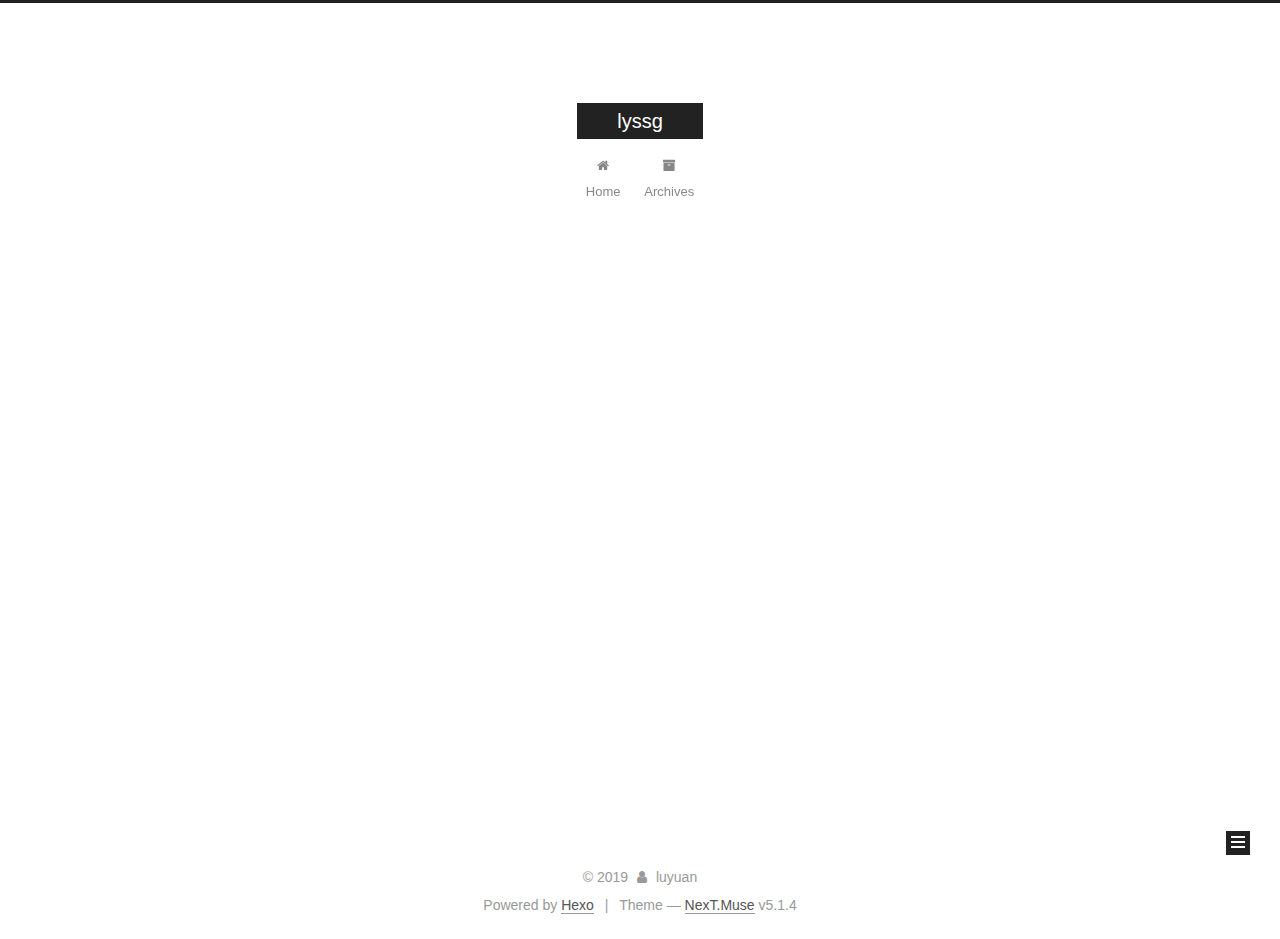
==== commit 7be7c962: "Site updated: 2019-07-28 16:11:00" ====
--- a/archives/2019/index.html
+++ b/archives/2019/index.html
@@ -5,7 +5,7 @@
   
 
 
-<html class="theme-next muse use-motion" lang="zh-Hans">
+<html class="theme-next muse use-motion" lang="zh_CN">
 <head><meta name="generator" content="Hexo 3.9.0">
   <meta charset="UTF-8">
 <meta http-equiv="X-UA-Compatible" content="IE=edge">
@@ -86,7 +86,7 @@
 <meta property="og:url" content="http://yoursite.com/archives/2019/index.html">
 <meta property="og:site_name" content="lyssg">
 <meta property="og:description" content="记录">
-<meta property="og:locale" content="zh-Hans">
+<meta property="og:locale" content="zh_CN">
 <meta name="twitter:card" content="summary">
 <meta name="twitter:title" content="lyssg">
 <meta name="twitter:description" content="记录">
@@ -105,7 +105,7 @@
     motion: {"enable":true,"async":false,"transition":{"post_block":"fadeIn","post_header":"slideDownIn","post_body":"slideDownIn","coll_header":"slideLeftIn","sidebar":"slideUpIn"}},
     duoshuo: {
       userId: '0',
-      author: '博主'
+      author: 'Author'
     },
     algolia: {
       applicationID: '',
@@ -125,7 +125,7 @@
 
 
 
-  <title>归档 | lyssg</title>
+  <title>Archive | lyssg</title>
   
 
 
@@ -137,7 +137,7 @@
 
 </head>
 
-<body itemscope itemtype="http://schema.org/WebPage" lang="zh-Hans">
+<body itemscope itemtype="http://schema.org/WebPage" lang="zh_CN">
 
   
   
@@ -185,7 +185,7 @@
             
               <i class="menu-item-icon fa fa-fw fa-home"></i> <br>
             
-            首页
+            Home
           </a>
         </li>
       
@@ -195,7 +195,7 @@
             
               <i class="menu-item-icon fa fa-fw fa-archive"></i> <br>
             
-            归档
+            Archives
           </a>
         </li>
       
@@ -231,7 +231,7 @@
         
           
         
-        嗯..! 目前共计 1 篇日志。 继续努力。
+        Um..! 4 posts in total. Keep on posting.
       </span>
 
       
@@ -245,6 +245,111 @@
           <div class="collection-title">
             <h1 class="archive-year" id="archive-year-2019">2019</h1>
           </div>
+        
+        
+
+        
+
+  <article class="post post-type-normal" itemscope itemtype="http://schema.org/Article">
+    <header class="post-header">
+
+      <h2 class="post-title">
+        
+            <a class="post-title-link" href="/2019/07/24/带图片的文章/" itemprop="url">
+              
+                <span itemprop="name">带图片的文章</span>
+              
+            </a>
+        
+      </h2>
+
+      <div class="post-meta">
+        <time class="post-time" itemprop="dateCreated" datetime="2019-07-24T09:45:52+08:00" content="2019-07-24">
+          07-24
+        </time>
+      </div>
+
+    </header>
+  </article>
+
+
+
+      
+
+        
+        
+        
+
+        
+        
+
+        
+
+  <article class="post post-type-normal" itemscope itemtype="http://schema.org/Article">
+    <header class="post-header">
+
+      <h2 class="post-title">
+        
+            <a class="post-title-link" href="/2019/07/24/00-Java内存区域详解/" itemprop="url">
+              
+                <span itemprop="name">00-Java内存区域详解</span>
+              
+            </a>
+        
+      </h2>
+
+      <div class="post-meta">
+        <time class="post-time" itemprop="dateCreated" datetime="2019-07-24T09:38:20+08:00" content="2019-07-24">
+          07-24
+        </time>
+      </div>
+
+    </header>
+  </article>
+
+
+
+      
+
+        
+        
+        
+
+        
+        
+
+        
+
+  <article class="post post-type-normal" itemscope itemtype="http://schema.org/Article">
+    <header class="post-header">
+
+      <h2 class="post-title">
+        
+            <a class="post-title-link" href="/2019/07/24/第一篇文章/" itemprop="url">
+              
+                <span itemprop="name">第一篇文章</span>
+              
+            </a>
+        
+      </h2>
+
+      <div class="post-meta">
+        <time class="post-time" itemprop="dateCreated" datetime="2019-07-24T08:29:00+08:00" content="2019-07-24">
+          07-24
+        </time>
+      </div>
+
+    </header>
+  </article>
+
+
+
+      
+
+        
+        
+        
+
         
         
 
@@ -327,8 +432,8 @@
               
                 <a href="/archives/">
               
-                  <span class="site-state-item-count">1</span>
-                  <span class="site-state-item-name">日志</span>
+                  <span class="site-state-item-count">4</span>
+                  <span class="site-state-item-name">posts</span>
                 </a>
               </div>
             
@@ -378,7 +483,7 @@
 </div>
 
 
-  <div class="powered-by">由 <a class="theme-link" target="_blank" href="https://hexo.io">Hexo</a> 强力驱动</div>
+  <div class="powered-by">Powered by <a class="theme-link" target="_blank" href="https://hexo.io">Hexo</a></div>
 
 
 
@@ -386,7 +491,7 @@
 
 
 
-  <div class="theme-info">主题 &mdash; <a class="theme-link" target="_blank" href="https://github.com/iissnan/hexo-theme-next">NexT.Muse</a> v5.1.4</div>
+  <div class="theme-info">Theme &mdash; <a class="theme-link" target="_blank" href="https://github.com/iissnan/hexo-theme-next">NexT.Muse</a> v5.1.4</div>
 
 
 
--- a/css/main.css
+++ b/css/main.css
@@ -1822,7 +1822,7 @@
   width: 4px;
   height: 4px;
   border-radius: 50%;
-  background: #cba32b;
+  background: #ffdaf1;
 }
 .links-of-blogroll {
   font-size: 13px;
